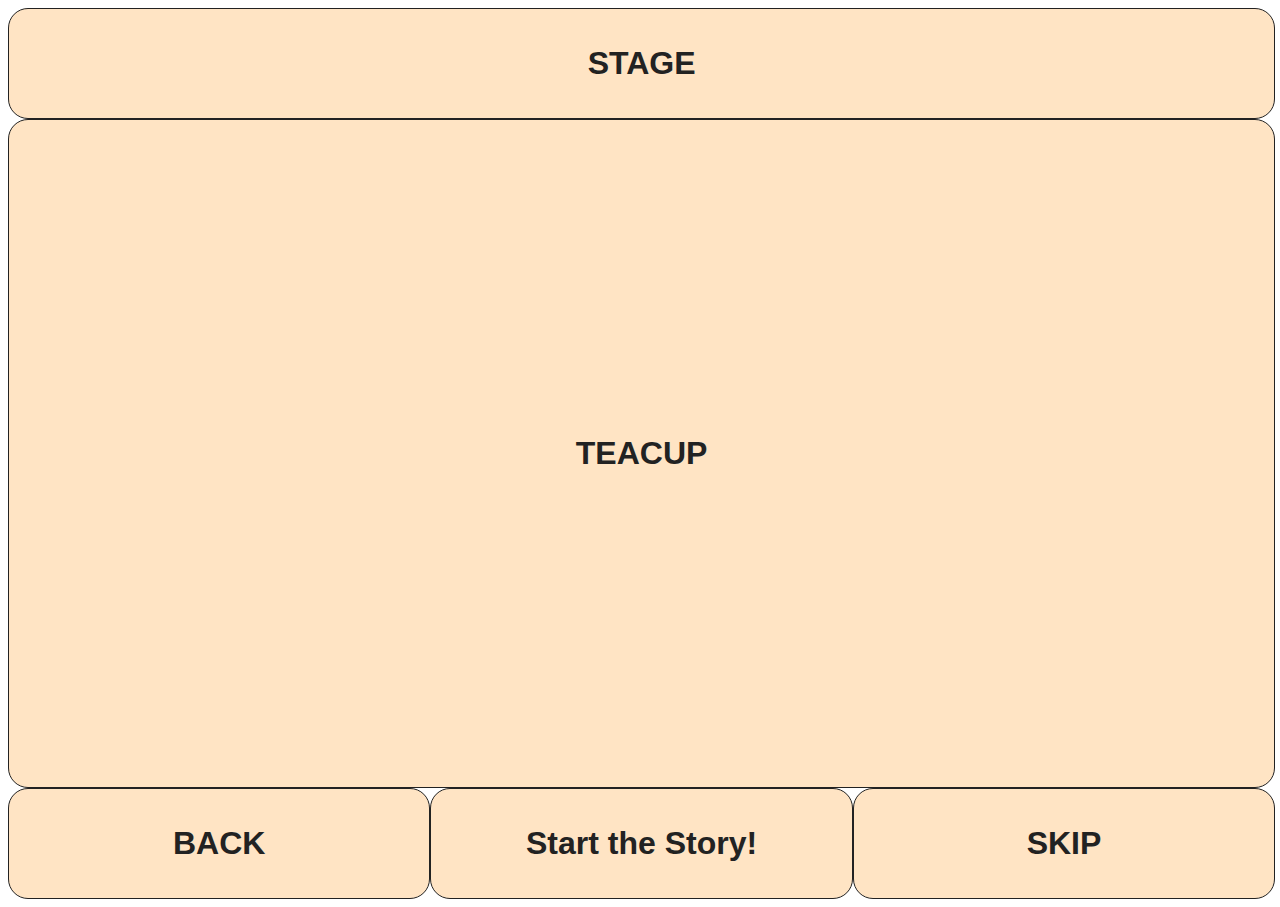
==== index.html @ 1ec38c99 "update" ====
<!DOCTYPE html>
<html lang="en">
	<head>
		<meta charset="UTF-8" />
		<meta http-equiv="X-UA-Compatible" content="IE=edge" />
		<meta name="viewport" content="width=device-width, initial-scale=1.0" />
		<title>Document</title>
		<link rel="stylesheet" href="style.css" />
		<script src="script.js"></script>
	</head>
	<body>
		<container id="container">
			<div class="item header" id="bitch">STAGE</div>
			<div class="item main">TEACUP</div>
			<div class="item trigger">BACK</div>
			<button type="button" class="item start" id="startButton">
				Start the Story!
			</button>
			<div class="item forward">SKIP</div>
		</container>
	</body>
</html>
---- style.css ----
#container {
	height: 99vh;
	width: 99vw;
	margin: 0 0;
	padding: 0 0;
	display: grid;
	grid-template:
		'h h h' 1fr
		'm m m' 6fr
		's s s' 1fr
		/ [col-start] 1fr [col-2] 1fr [col-3] 1fr [col-end];
}
.header {
	grid-area: h;
}

.main {
	grid-area: m;
}

.item {
	display: flex;
	justify-content: center;
	align-items: center;
	border: 1px solid #222;
	text-align: center;
	color: #222;
	background-color: bisque;
	font-size: 2em;
	font-family: arial, sans-serif;
	font-weight: bold;
	cursor: pointer;
	border-radius: 20px;
}

#startButton:hover {
	background-color: blueviolet;
	scale: 90%;
	transition: 1s;
}
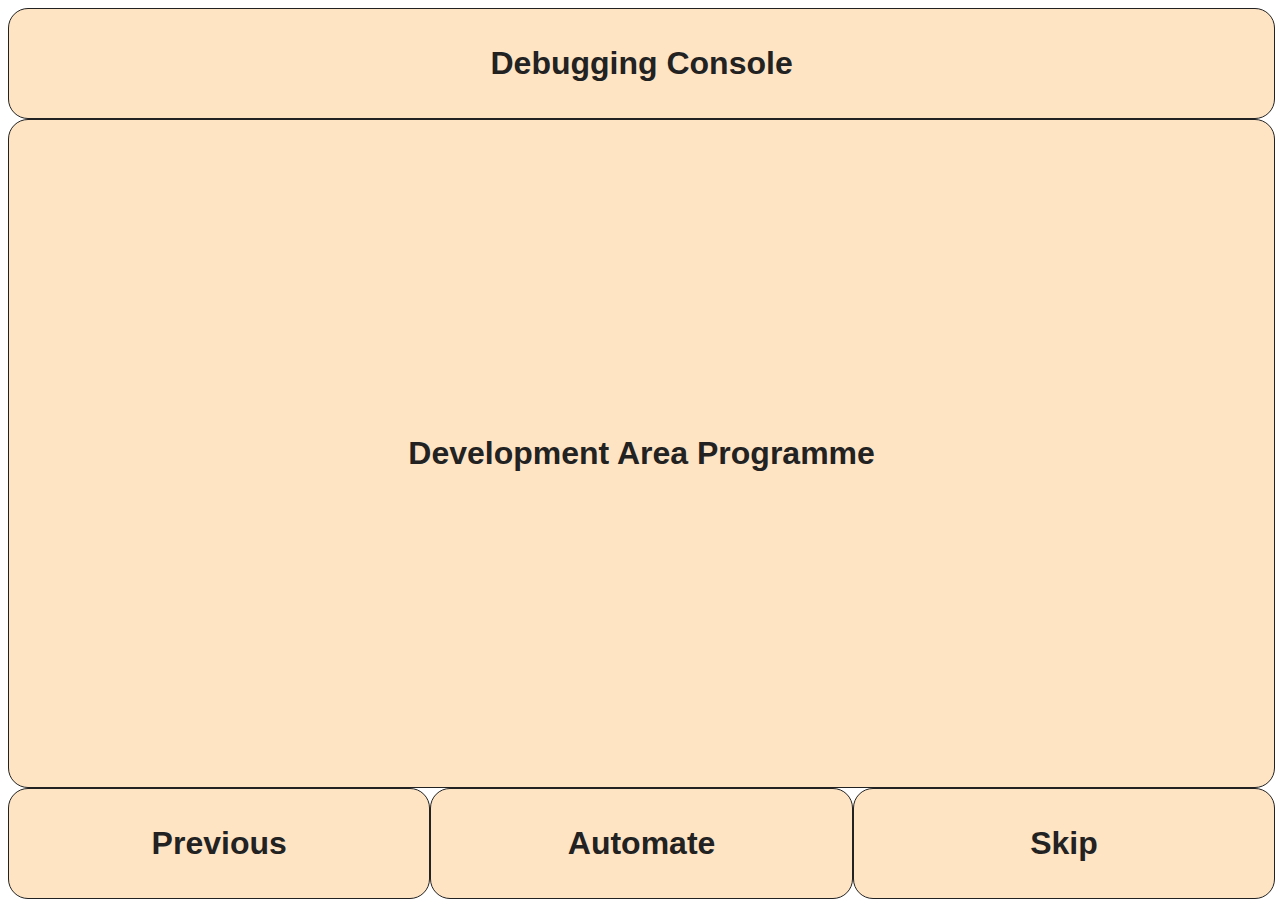
==== commit 92e0fae1: "Update index.html" ====
--- a/index.html
+++ b/index.html
@@ -10,13 +10,13 @@
 	</head>
 	<body>
 		<container id="container">
-			<div class="item header" id="bitch">STAGE</div>
-			<div class="item main">TEACUP</div>
-			<div class="item trigger">BACK</div>
+			<div class="item header" id="itch">Debugging Console</div>
+			<div class="item main">Development Area Programme</div>
+			<div class="item trigger">Previous</div>
 			<button type="button" class="item start" id="startButton">
-				Start the Story!
+				Automate
 			</button>
-			<div class="item forward">SKIP</div>
+			<div class="item forward">Skip</div>
 		</container>
 	</body>
 </html>
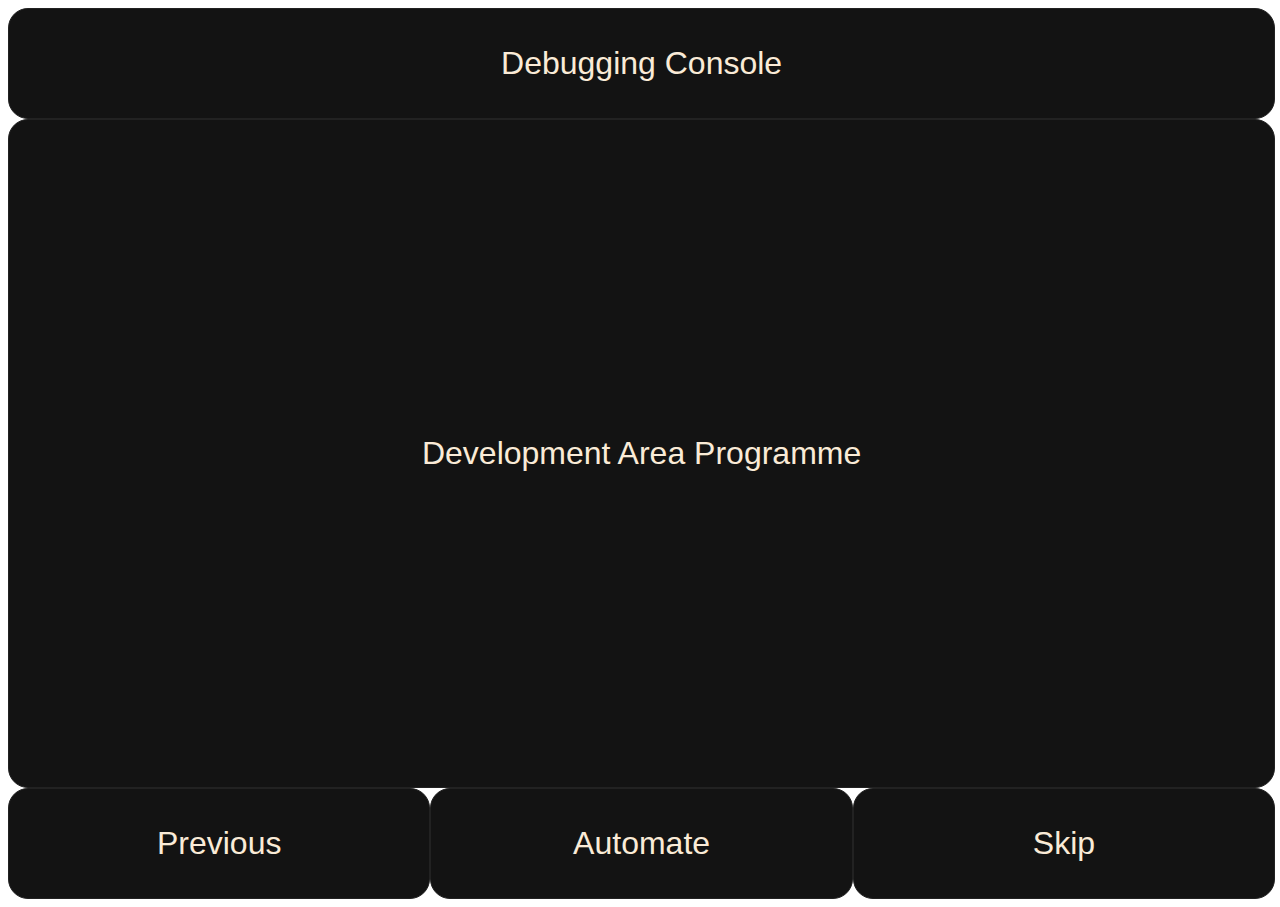
==== commit 4a711241: "update" ====
--- a/index.html
+++ b/index.html
@@ -11,7 +11,7 @@
 	<body>
 		<container id="container">
 			<div class="item header" id="itch">Debugging Console</div>
-			<div class="item main">Development Area Programme</div>
+			<div class="item main" id="DAP">Development Area Programme</div>
 			<div class="item trigger">Previous</div>
 			<button type="button" class="item start" id="startButton">
 				Automate
--- a/style.css
+++ b/style.css
@@ -25,12 +25,13 @@
 	border: 1px solid #222;
 	text-align: center;
 	color: #222;
-	background-color: bisque;
+	background-color: rgb(19, 19, 19);
 	font-size: 2em;
-	font-family: arial, sans-serif;
-	font-weight: bold;
+	font-family: Arial, Helvetica, sans-serif;
+	font-weight: normal;
 	cursor: pointer;
 	border-radius: 20px;
+	color: antiquewhite;
 }
 
 #startButton:hover {
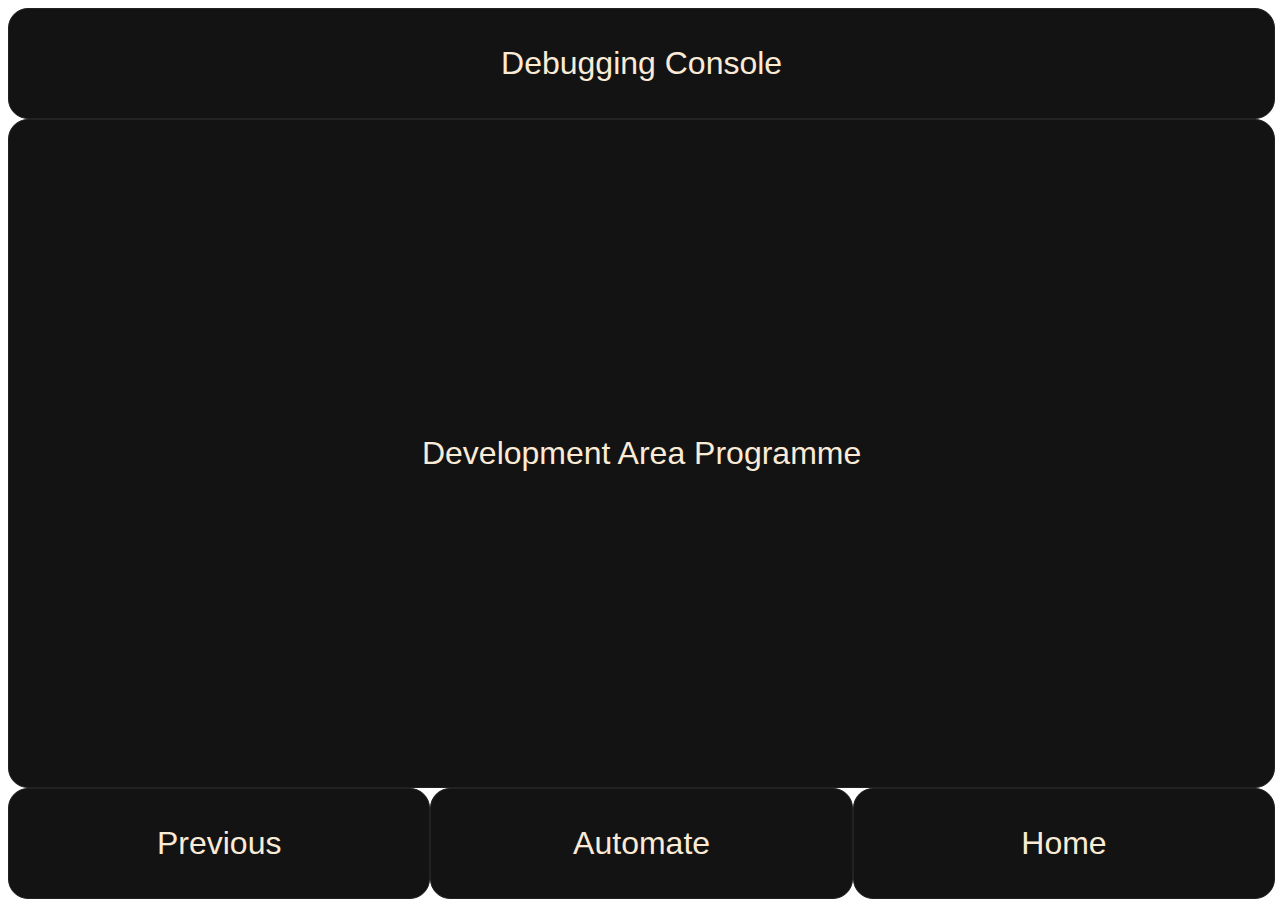
==== commit 3a17ba1d: "update" ====
--- a/index.html
+++ b/index.html
@@ -16,7 +16,7 @@
 			<button type="button" class="item start" id="startButton">
 				Automate
 			</button>
-			<div class="item forward">Skip</div>
+			<button type="button" class="item forward" id="homePage">Home</div>
 		</container>
 	</body>
 </html>
--- a/style.css
+++ b/style.css
@@ -39,3 +39,9 @@
 	scale: 90%;
 	transition: 1s;
 }
+
+#homePage:hover {
+	background-color: blueviolet;
+	scale: 90%;
+	transition: 1s;
+}
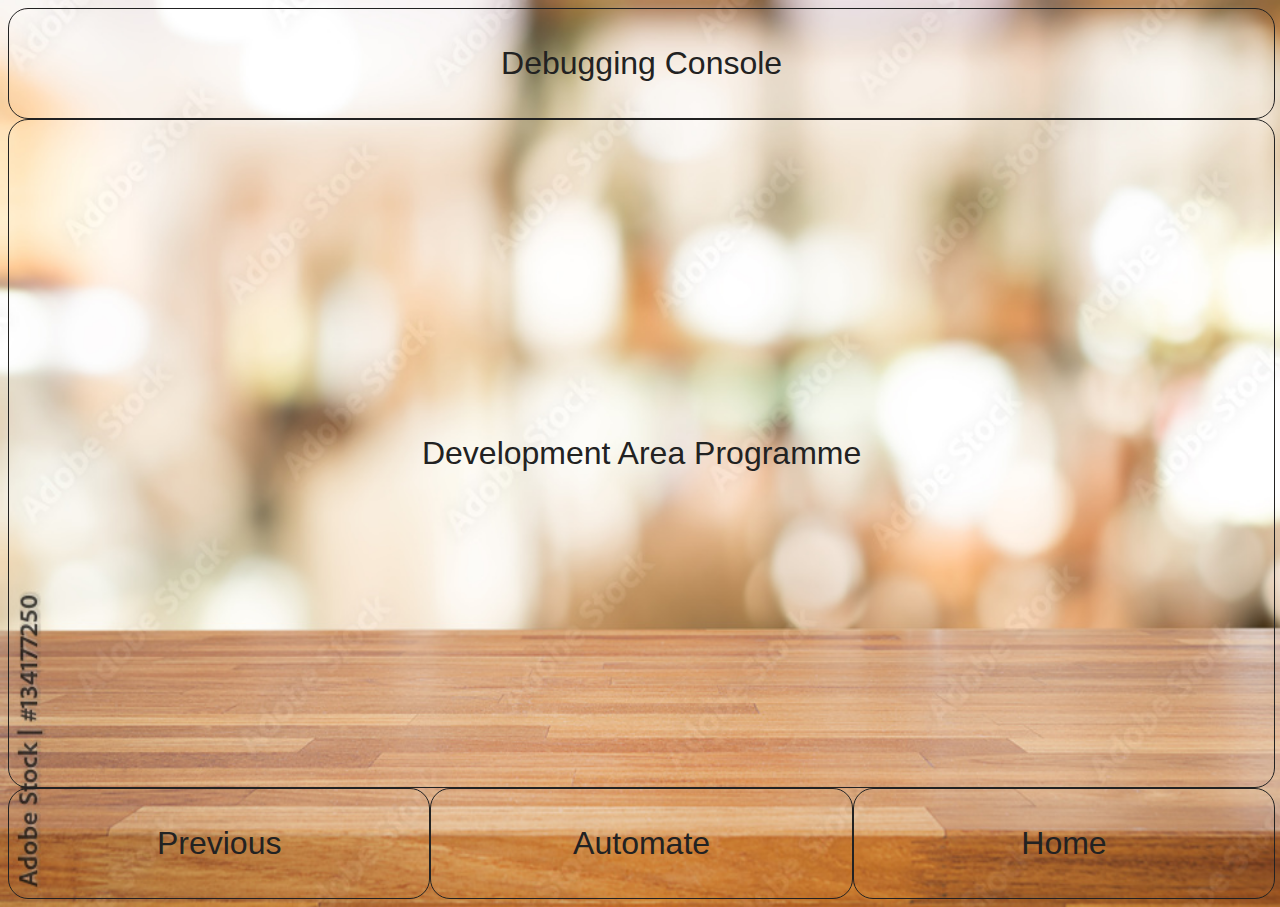
==== commit 682135ce: "update" ====
--- a/index.html
+++ b/index.html
@@ -13,10 +13,8 @@
 			<div class="item header" id="itch">Debugging Console</div>
 			<div class="item main" id="DAP">Development Area Programme</div>
 			<div class="item trigger">Previous</div>
-			<button type="button" class="item start" id="startButton">
-				Automate
-			</button>
-			<button type="button" class="item forward" id="homePage">Home</div>
+			<button type="button" class="item start" id="startButton">Automate</button>
+			<button type="button" class="item forward" id="homePage">Home</button>
 		</container>
 	</body>
 </html>
--- a/style.css
+++ b/style.css
@@ -25,13 +25,10 @@
 	border: 1px solid #222;
 	text-align: center;
 	color: #222;
-	background-color: rgb(19, 19, 19);
 	font-size: 2em;
 	font-family: Arial, Helvetica, sans-serif;
 	font-weight: normal;
-	cursor: pointer;
 	border-radius: 20px;
-	color: antiquewhite;
 }
 
 #startButton:hover {
@@ -41,7 +38,43 @@
 }
 
 #homePage:hover {
-	background-color: blueviolet;
+	background-color: rgb(85, 143, 111);
 	scale: 90%;
 	transition: 1s;
 }
+
+body {
+background-image: url('img/tableTop.jpeg');
+background-repeat:round ;
+background-size:auto
+}
+
+#homeCup {
+	grid-area: i;
+	height: 20vh;
+	width: 95vw;
+}
+
+#homeContainer {
+	display: grid;
+	height: 100vh;
+	width: 95vw;
+	grid-template:
+		'x x x' 8fr
+		'i i i' 2fr
+		'y y y' 2fr
+		/ [col-start] 1fr [col-2] 1fr [col-3] 1fr [col-end];
+}
+
+#homeTop {
+	grid-area: x;
+}
+
+#homeBottom {
+	grid-area: y;
+}
+
+button {
+	background-color: transparent;
+	cursor: pointer;
+}
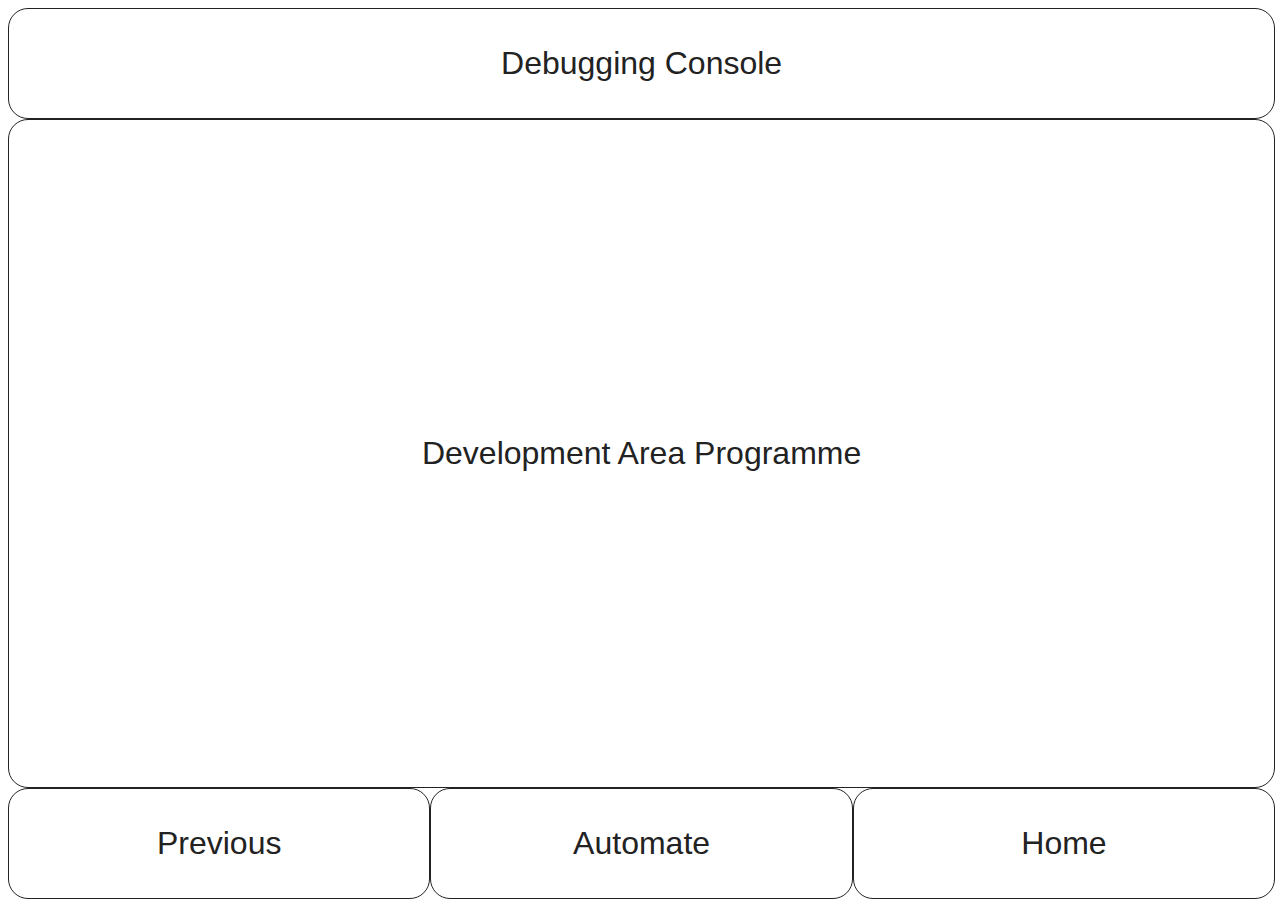
==== commit 4a387f85: "update" ====
--- a/index.html
+++ b/index.html
@@ -8,7 +8,7 @@
 		<link rel="stylesheet" href="style.css" />
 		<script src="script.js"></script>
 	</head>
-	<body>
+	<body class="steps">
 		<container id="container">
 			<div class="item header" id="itch">Debugging Console</div>
 			<div class="item main" id="DAP">Development Area Programme</div>
--- a/style.css
+++ b/style.css
@@ -43,7 +43,7 @@
 	transition: 1s;
 }
 
-body {
+.homepage {
 background-image: url('img/tableTop.jpeg');
 background-repeat:round ;
 background-size:auto
